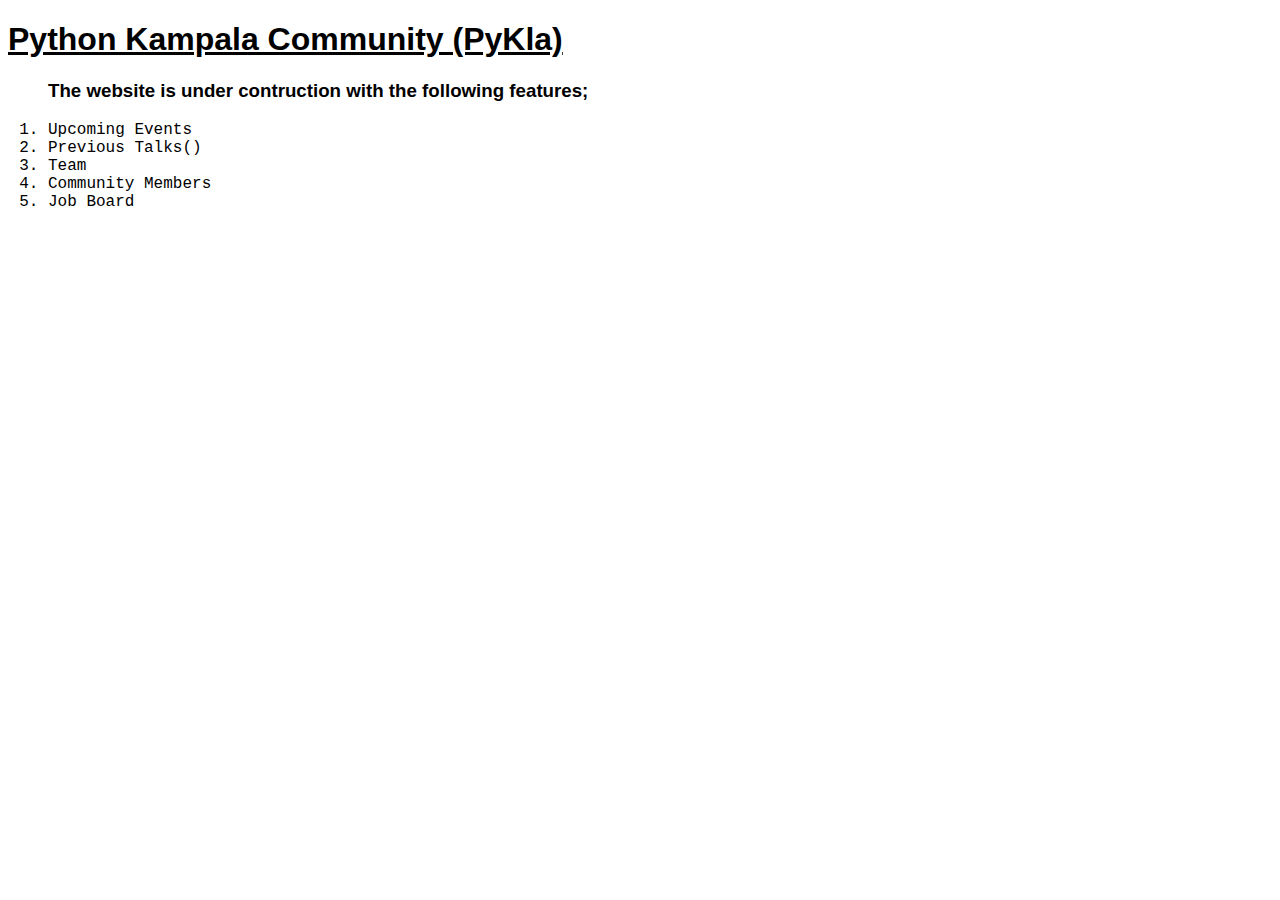
==== index.html @ 803d0a0b "added placeholder for webpage" ====
<!DOCTYPE html>
<html lang="en">
<head>
    <meta charset="UTF-8">
    <meta name="viewport" content="width=device-width, initial-scale=1.0">
    <meta http-equiv="X-UA-Compatible" content="ie=edge">
    <link rel="stylesheet" href="css/style.css">
    <title>Python Kampala Community.</title>
</head>
<body>
    <section>
        <h1 class="underline">Python Kampala Community (PyKla)</h1>

        <ol>
            <h3>The website is under contruction with the following features&semi;</h3>
            <li>Upcoming Events</li>
            <li>Previous Talks()</li>
            <li>Team</li>
            <li>Community Members</li>
            <li>Job Board</li>
        </ol>
    </section>
    
</body>
</html>
---- css/style.css ----
.underline{
    text-decoration: underline;
}

h1, h3{
    font-family: 'Lucida Sans', 'Lucida Sans Regular', 'Lucida Grande', 'Lucida Sans Unicode', Geneva, Verdana, sans-serif;
}

li{
    font-family: 'Courier New', Courier, monospace;
}
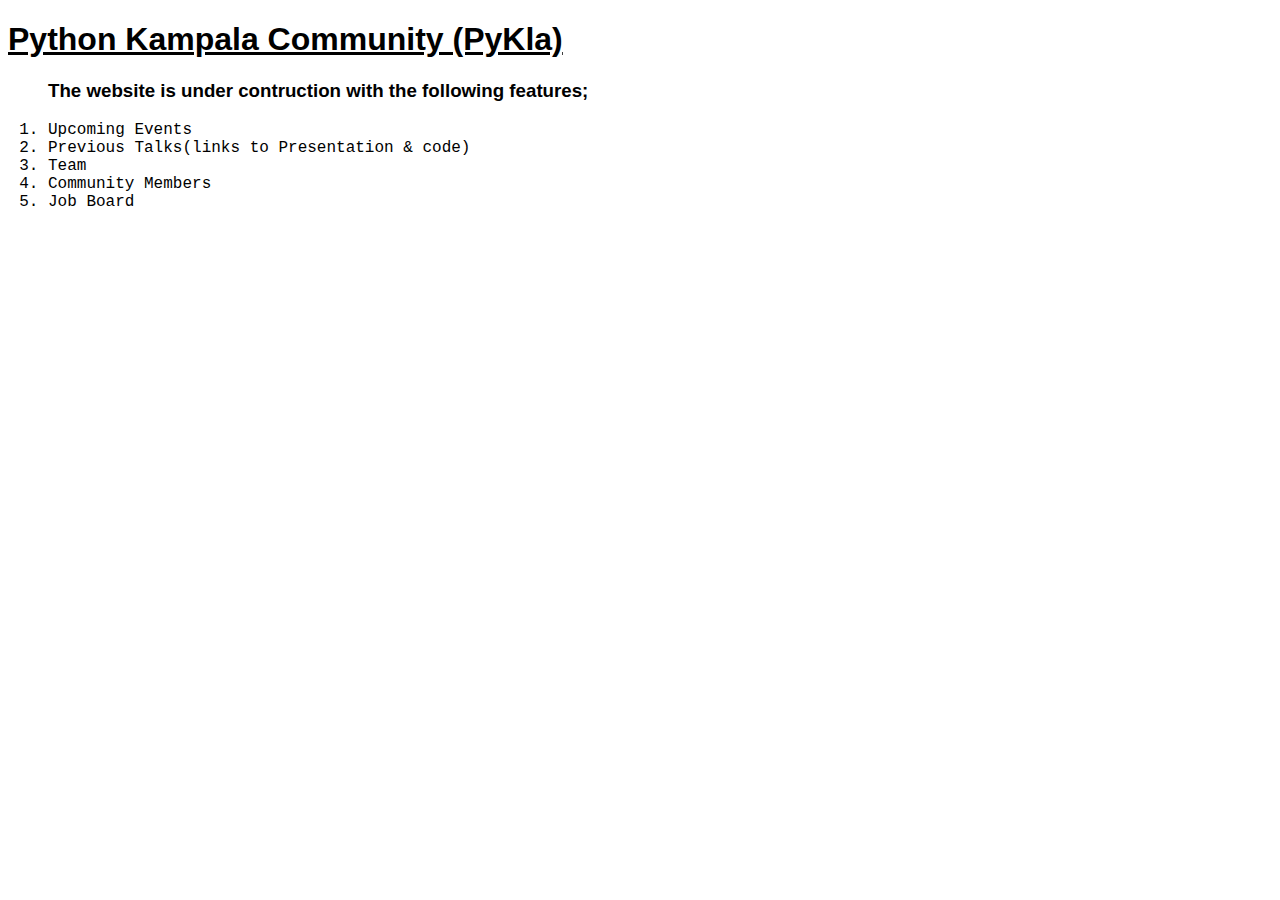
==== commit e25e4f1c: "update goals on README $ index.html" ====
--- a/index.html
+++ b/index.html
@@ -14,7 +14,7 @@
         <ol>
             <h3>The website is under contruction with the following features&semi;</h3>
             <li>Upcoming Events</li>
-            <li>Previous Talks()</li>
+            <li>Previous Talks(links to Presentation &amp; code)</li>
             <li>Team</li>
             <li>Community Members</li>
             <li>Job Board</li>
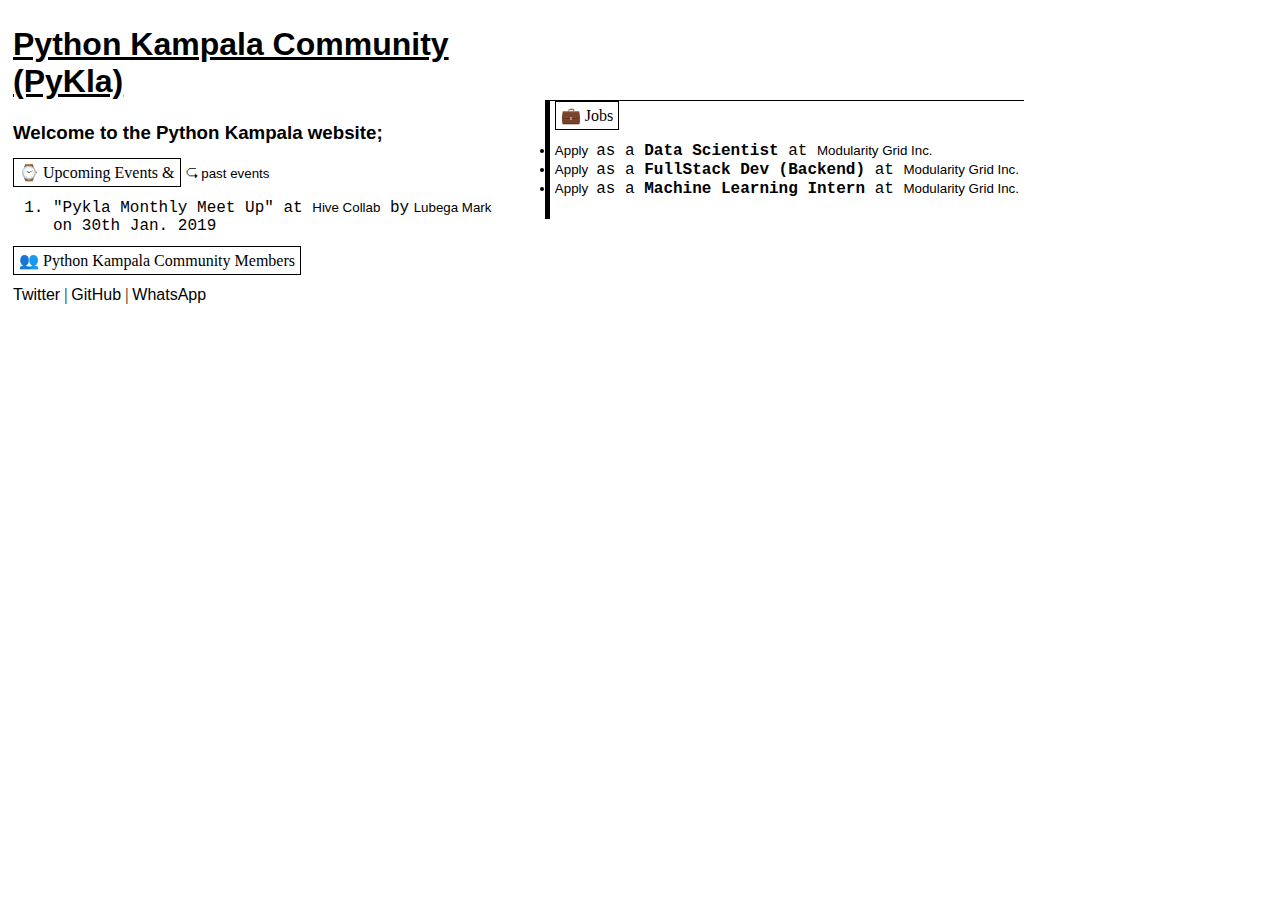
==== commit b7b72e41: "renamed Deployed new index.html file" ====
--- a/index.html
+++ b/index.html
@@ -5,21 +5,87 @@
     <meta name="viewport" content="width=device-width, initial-scale=1.0">
     <meta http-equiv="X-UA-Compatible" content="ie=edge">
     <link rel="stylesheet" href="css/style.css">
+    <link rel="shortcut icon" href="img/fav.ico.png">
     <title>Python Kampala Community.</title>
+    <script src="js/script.js"></script>
 </head>
-<body>
-    <section>
+<body onload="loadPyklaMembers()">
+    <section class="container">
         <h1 class="underline">Python Kampala Community (PyKla)</h1>
+        <p>
+            <h3>Welcome to the Python Kampala website&semi;</h3>
+        </p>
 
-        <ol>
-            <h3>The website is under contruction with the following features&semi;</h3>
-            <li>Upcoming Events</li>
-            <li>Previous Talks(links to Presentation &amp; code)</li>
-            <li>Team</li>
-            <li>Community Members</li>
-            <li>Job Board</li>
-        </ol>
+        <section class="events">
+                <span>&#8986; Upcoming Events &amp;</span>  <a href="archive.html"> <small>  ⮎ past events</small></a>  
+                <p>
+                    <ol>
+                        <li>
+                            "Pykla Monthly Meet Up" at <a href=""><small>Hive Collab</small></a> by<a> <small><a href="https://twitter.com/grandlubs">Lubega Mark</a></small></a> on 30th Jan. 2019
+                        </li>
+
+                        
+                    </ol>
+                </p>
+        </section>
+
+            
+        <section class="members">
+            <span> &#128101; Python Kampala Community Members</span>
+            <p>
+            <ul id="team">
+                <li class="team" >
+                    <!--
+                    <a href="url" class="white-bg">
+                        <img title="user" class="avatar" src="img/fav.ico.png">
+                    </a>
+                    -->
+                </li> 
+            </ul>
+            </p>
+        </section>
+
+        <section class="jobs">
+                <span>&#128188; Jobs</span>
+                <p>
+                    <li>
+                        <small>
+                            <a href="https://docs.google.com/document/d/1Wb7w-hvhzavqOOFBVoSzmaQ6fiLrbXRs9nk4OBTb88k/edit?usp=sharing">Apply</a>
+                        </small>
+                         as a <b>Data Scientist</b>  at 
+                        <a href="https://www.modularitygrid.com/">
+                            <small>Modularity Grid Inc.</small>
+                        </a> 
+                    </li>
+
+                    <li>
+                        <small>
+                            <a href="https://docs.google.com/document/d/1a3MiPmHCfK0bQkJC7N1NI9wBRhLbU-BqHzGHtwYdu-Q/edit#">Apply</a>
+                        </small>
+                            as a <b>FullStack Dev (Backend)</b>  at 
+                        <a href="https://www.modularitygrid.com/">
+                            <small>Modularity Grid Inc.</small>
+                        </a> 
+                    </li>
+
+                    <li>
+                        <small>
+                            <a href="https://docs.google.com/document/d/13KsTAhSeJOoDH4jd_9twdGjwIHlfIUay-0jEdLkIcCM/edit?usp=sharing">Apply</a>
+                        </small>
+                            as a <b>Machine Learning Intern</b>  at 
+                        <a href="https://www.modularitygrid.com/">
+                            <small>Modularity Grid Inc.</small>
+                        </a> 
+                    </li>
+                </p>
+        </section>
+                
     </section>
+
+    <footer>
+        <a href="https://twitter.com/pykampala">Twitter</a> | <a href="https://github.com/pykla">GitHub</a> | <a href="https://chat.whatsapp.com/invite/CkO2S49tZlO7q1NeZJkwtf">WhatsApp</a> 
+    </footer>
+
     
 </body>
 </html>--- a/css/style.css
+++ b/css/style.css
@@ -1,11 +1,91 @@
+/*Basic styling for fonts to use*/
+html{
+    padding: 5px;
+}
 .underline{
     text-decoration: underline;
 }
 
-h1, h3{
+h1, h3, a{
     font-family: 'Lucida Sans', 'Lucida Sans Regular', 'Lucida Grande', 'Lucida Sans Unicode', Geneva, Verdana, sans-serif;
 }
 
-li{
-    font-family: 'Courier New', Courier, monospace;
-}+li, h5{
+    font-family: 'Courier New', Courier, monospace;  
+}
+
+span{
+    border-style: solid;
+    border-width: 0.5px;
+    padding: 5px;
+}
+
+/*Links*/
+a{
+    color: black;
+    text-decoration: none;
+}
+
+a:hover{
+    color: white;
+    background-color: black;
+    padding: 0px;
+    border-radius: 5px;
+    
+}
+
+/*Team*/
+.avatar{
+    border-radius: 100%;
+    max-height: 60px;
+    padding: 5px;
+}
+
+li.team{
+    display: block;
+}
+
+a.white-bg:hover{
+    background-color: white;
+}
+
+
+/*Layout*/
+section{
+    max-width: 500px;
+}
+
+section.jobs{
+    position: absolute;
+    max-width: 600px;
+    right: 20%;
+    top: 100px;
+    border-style: solid;
+    padding: 5px;
+    border-left-width: 5px;
+    border-right-width: 0px;
+    border-top-width: 0.5px;
+    border-bottom-width: 0px;
+}
+
+/*Media Queries*/
+@media only screen and (max-width:800px){
+    section.jobs{
+        position: inherit;
+        max-width: 100%;
+        z-index: 0;
+    }  
+
+    footer{
+        position: absolute;
+        bottom: 20px;
+        left: 20px;
+        max-width: 100%;
+    }
+
+
+}
+
+
+
+
